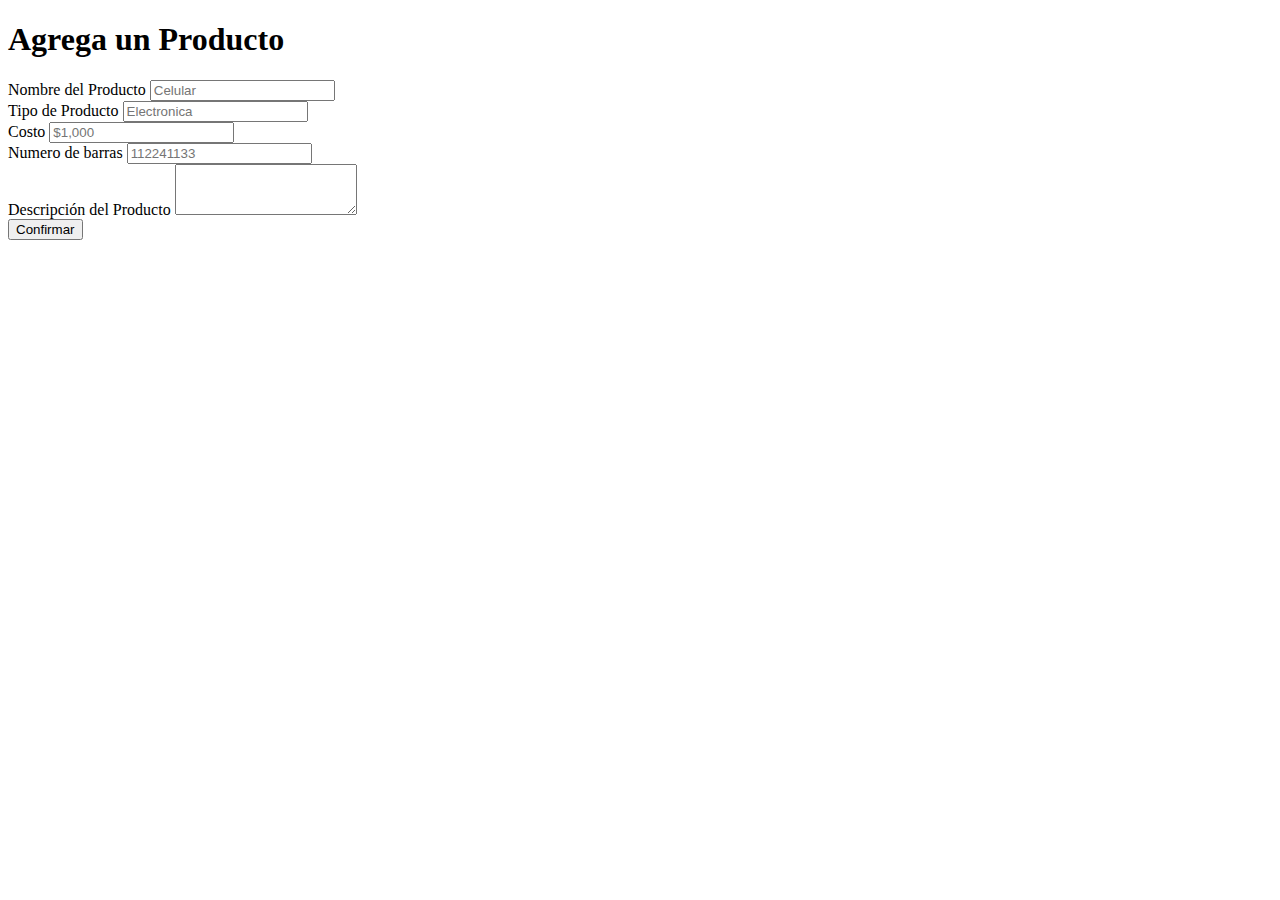
==== agregarProducto.html @ 99e46442 "Se agrego la primera prueba de el formulario agregarProductos.html" ====
<!doctype html>
<html lang="en">
  <head>
    <!-- Required meta tags -->
    <meta charset="utf-8">
    <meta name="viewport" content="width=device-width, initial-scale=1">

    <!-- Bootstrap CSS -->
    <link href="https://cdn.jsdelivr.net/npm/bootstrap@5.0.2/dist/css/bootstrap.min.css" rel="stylesheet" integrity="sha384-EVSTQN3/azprG1Anm3QDgpJLIm9Nao0Yz1ztcQTwFspd3yD65VohhpuuCOmLASjC" crossorigin="anonymous">

    <title>Agregar un Producto</title>
  </head>
  <body>
    <div class="container">
      <h1 class="text-center">Agrega un Producto</h1>
      <div class="mb-3">
        <label for="exampleFormControlInput1" class="form-label">Nombre del Producto</label>
        <input type="email" class="form-control" id="exampleFormControlInput1" placeholder="Celular">
      </div>
      <div class="mb-3">
        <label for="exampleFormControlInput1" class="form-label">Tipo de Producto</label>
        <input type="email" class="form-control" id="exampleFormControlInput1" placeholder="Electronica">
      </div>
      <div class="mb-3">
        <label for="exampleFormControlInput1" class="form-label">Costo</label>
        <input type="email" class="form-control" id="exampleFormControlInput1" placeholder="$1,000">
      </div>
      <div class="mb-3">
        <label for="exampleFormControlInput1" class="form-label">Numero de barras</label>
        <input type="email" class="form-control" id="exampleFormControlInput1" placeholder="112241133">
      </div>
      <div class="mb-3">
        <label for="exampleFormControlTextarea1" class="form-label">Descripción del Producto</label>
        <textarea class="form-control" id="exampleFormControlTextarea1" rows="3"></textarea>
      </div>
          <div class="col-auto">
            <button type="submit" class="btn btn-primary mb-3">Confirmar</button>
          </div>

          
    </div>

    <!-- Optional JavaScript; choose one of the two! -->

    <!-- Option 1: Bootstrap Bundle with Popper -->
    <script src="https://cdn.jsdelivr.net/npm/bootstrap@5.0.2/dist/js/bootstrap.bundle.min.js" integrity="sha384-MrcW6ZMFYlzcLA8Nl+NtUVF0sA7MsXsP1UyJoMp4YLEuNSfAP+JcXn/tWtIaxVXM" crossorigin="anonymous"></script>

    <!-- Option 2: Separate Popper and Bootstrap JS -->
    <!--
    <script src="https://cdn.jsdelivr.net/npm/@popperjs/core@2.9.2/dist/umd/popper.min.js" integrity="sha384-IQsoLXl5PILFhosVNubq5LC7Qb9DXgDA9i+tQ8Zj3iwWAwPtgFTxbJ8NT4GN1R8p" crossorigin="anonymous"></script>
    <script src="https://cdn.jsdelivr.net/npm/bootstrap@5.0.2/dist/js/bootstrap.min.js" integrity="sha384-cVKIPhGWiC2Al4u+LWgxfKTRIcfu0JTxR+EQDz/bgldoEyl4H0zUF0QKbrJ0EcQF" crossorigin="anonymous"></script>
    -->
  </body>
</html>
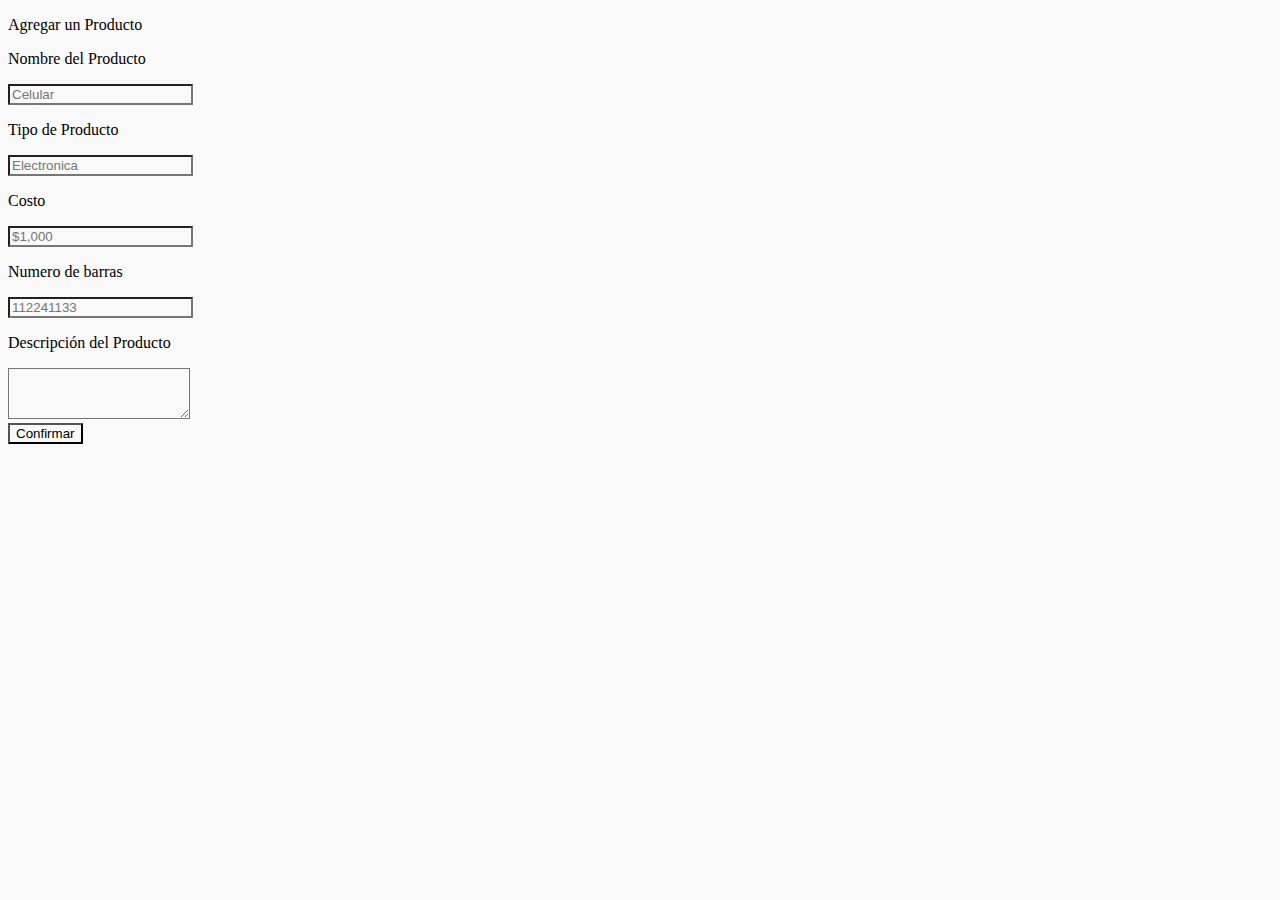
==== commit 5abba709: "Se agrego una hoja de estilos .css en la carpeta estilos y se modifico los textos" ====
--- a/agregarProducto.html
+++ b/agregarProducto.html
@@ -1,54 +1,60 @@
 <!doctype html>
 <html lang="en">
-  <head>
-    <!-- Required meta tags -->
-    <meta charset="utf-8">
-    <meta name="viewport" content="width=device-width, initial-scale=1">
 
-    <!-- Bootstrap CSS -->
-    <link href="https://cdn.jsdelivr.net/npm/bootstrap@5.0.2/dist/css/bootstrap.min.css" rel="stylesheet" integrity="sha384-EVSTQN3/azprG1Anm3QDgpJLIm9Nao0Yz1ztcQTwFspd3yD65VohhpuuCOmLASjC" crossorigin="anonymous">
+<head>
+  <!-- Required meta tags -->
+  <meta charset="utf-8">
+  <meta name="viewport" content="width=device-width, initial-scale=1">
 
-    <title>Agregar un Producto</title>
-  </head>
-  <body>
-    <div class="container">
-      <h1 class="text-center">Agrega un Producto</h1>
-      <div class="mb-3">
-        <label for="exampleFormControlInput1" class="form-label">Nombre del Producto</label>
-        <input type="email" class="form-control" id="exampleFormControlInput1" placeholder="Celular">
-      </div>
-      <div class="mb-3">
-        <label for="exampleFormControlInput1" class="form-label">Tipo de Producto</label>
-        <input type="email" class="form-control" id="exampleFormControlInput1" placeholder="Electronica">
-      </div>
-      <div class="mb-3">
-        <label for="exampleFormControlInput1" class="form-label">Costo</label>
-        <input type="email" class="form-control" id="exampleFormControlInput1" placeholder="$1,000">
-      </div>
-      <div class="mb-3">
-        <label for="exampleFormControlInput1" class="form-label">Numero de barras</label>
-        <input type="email" class="form-control" id="exampleFormControlInput1" placeholder="112241133">
-      </div>
-      <div class="mb-3">
-        <label for="exampleFormControlTextarea1" class="form-label">Descripción del Producto</label>
-        <textarea class="form-control" id="exampleFormControlTextarea1" rows="3"></textarea>
-      </div>
-          <div class="col-auto">
-            <button type="submit" class="btn btn-primary mb-3">Confirmar</button>
-          </div>
+  <!-- Bootstrap CSS -->
+  <link href="https://cdn.jsdelivr.net/npm/bootstrap@5.0.2/dist/css/bootstrap.min.css" rel="stylesheet"
+    integrity="sha384-EVSTQN3/azprG1Anm3QDgpJLIm9Nao0Yz1ztcQTwFspd3yD65VohhpuuCOmLASjC" crossorigin="anonymous">
+    <link rel="stylesheet" href="./Estilos/agregarProducto.css">
+  <title>Agregar un Producto</title>
+</head>
 
-          
+<body>
+  <div class="container">
+    <p class="fs-1 text-center">Agregar un Producto</p>
+    <div class="mb-3">
+      <label for="exampleFormControlInput1" class="form-label"><p class="fs-4">Nombre del Producto</p></label>
+      <input type="email" class="form-control" id="exampleFormControlInput1" placeholder="Celular">
+    </div>
+    <div class="mb-3">
+      <label for="exampleFormControlInput1" class="form-label"><p class="fs-4">Tipo de Producto</p></label>
+      <input type="email" class="form-control" id="exampleFormControlInput1" placeholder="Electronica">
+    </div>
+    <div class="mb-3">
+      <label for="exampleFormControlInput1" class="form-label"><p class="fs-4">Costo</p></label>
+      <input type="email" class="form-control" id="exampleFormControlInput1" placeholder="$1,000">
+    </div>
+    <div class="mb-3">
+      <label for="exampleFormControlInput1" class="form-label"><p class="fs-4">Numero de barras</p></label>
+      <input type="email" class="form-control" id="exampleFormControlInput1" placeholder="112241133">
+    </div>
+    <div class="mb-3">
+      <label for="exampleFormControlTextarea1" class="form-label"><p class="fs-4">Descripción del Producto</p></label>
+      <textarea class="form-control" id="exampleFormControlTextarea1" rows="3"></textarea>
+    </div>
+    <div class="col-auto">
+      <button type="submit" class="btn btn-primary mb-3">Confirmar</button>
     </div>
 
-    <!-- Optional JavaScript; choose one of the two! -->
 
-    <!-- Option 1: Bootstrap Bundle with Popper -->
-    <script src="https://cdn.jsdelivr.net/npm/bootstrap@5.0.2/dist/js/bootstrap.bundle.min.js" integrity="sha384-MrcW6ZMFYlzcLA8Nl+NtUVF0sA7MsXsP1UyJoMp4YLEuNSfAP+JcXn/tWtIaxVXM" crossorigin="anonymous"></script>
+  </div>
 
-    <!-- Option 2: Separate Popper and Bootstrap JS -->
-    <!--
+  <!-- Optional JavaScript; choose one of the two! -->
+
+  <!-- Option 1: Bootstrap Bundle with Popper -->
+  <script src="https://cdn.jsdelivr.net/npm/bootstrap@5.0.2/dist/js/bootstrap.bundle.min.js"
+    integrity="sha384-MrcW6ZMFYlzcLA8Nl+NtUVF0sA7MsXsP1UyJoMp4YLEuNSfAP+JcXn/tWtIaxVXM"
+    crossorigin="anonymous"></script>
+
+  <!-- Option 2: Separate Popper and Bootstrap JS -->
+  <!--
     <script src="https://cdn.jsdelivr.net/npm/@popperjs/core@2.9.2/dist/umd/popper.min.js" integrity="sha384-IQsoLXl5PILFhosVNubq5LC7Qb9DXgDA9i+tQ8Zj3iwWAwPtgFTxbJ8NT4GN1R8p" crossorigin="anonymous"></script>
     <script src="https://cdn.jsdelivr.net/npm/bootstrap@5.0.2/dist/js/bootstrap.min.js" integrity="sha384-cVKIPhGWiC2Al4u+LWgxfKTRIcfu0JTxR+EQDz/bgldoEyl4H0zUF0QKbrJ0EcQF" crossorigin="anonymous"></script>
     -->
-  </body>
+</body>
+
 </html>--- a/Estilos/agregarProducto.css
+++ b/Estilos/agregarProducto.css
@@ -0,0 +1,3 @@
+*{
+    background-color: rgb(249, 249, 249);
+}
